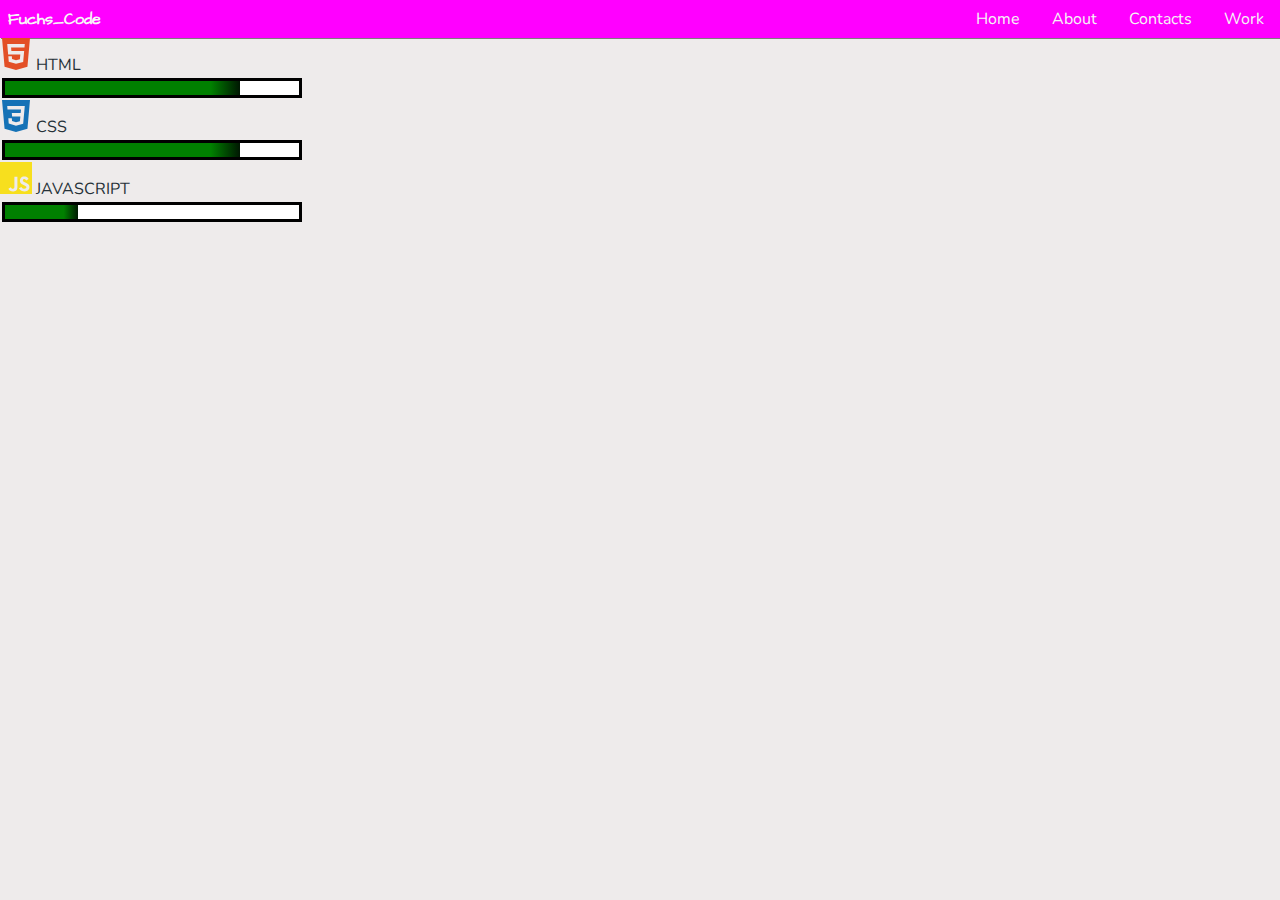
==== pages/about.html @ a2cf9af6 "Add files via upload" ====
<!DOCTYPE html>
<html lang="pt-BR">
  <head>
    <meta charset="UTF-8" />
    <meta http-equiv="X-UA-Compatible" content="IE=edge" />
    <meta name="viewport" content="width=device-width, initial-scale=1.0" />
    <title>Fuchs_Code</title>

    <link rel="preconnect" href="https://fonts.googleapis.com" />
    <link rel="preconnect" href="https://fonts.gstatic.com" crossorigin />
    <link
      href="https://fonts.googleapis.com/css2?family=Architects+Daughter&family=Nunito:wght@200;300;400;600&display=swap"
      rel="stylesheet"
    />

    <link rel="stylesheet" href="../styles/reset.css" />
    <link rel="stylesheet" href="../styles/about.css">
  </head>
  <body class="page-landing">
    <div class="container">
      <header>
        <h3>Fuchs_Code</h3>

        <nav id="navigation">
          <ul>
            <li><a href="../index.html">Home</a></li>
            <li><a href="#">About</a></li>
            <li><a href="../pages/contacts.html">Contacts</a></li>
            <li><a href="../pages/apps.html">Work</a></li>
          </ul>
        </nav>
      </header>
      <main>
        <div class="content">
          <ul>
            <li>
              <img src="../assets/icons/html5.svg" alt="" srcset="">
              HTML
            </li>
            <li>
              <p class="progress_html"></p>
            </li>
            <li>
              <img src="../assets/icons/css3.svg" alt="" srcset="">
              CSS
            </li>
            <li>
              <p class="progress_css"></p>
            </li>
            <li>
              <img src="../assets/icons/javascript.svg" alt="" srcset="">
              JAVASCRIPT
            </li>
            <li>
              <p class="progress_js"></p>
            </li>
          </ul>          
        </div>          
      </main>
    </div>
  </body>
</html>
---- styles/about.css ----
.progress_html{
    width: 300px;
    height: 20px;
    margin: 2px;
    border: medium solid black;
    background: linear-gradient(to right, green 70%, rgb(0, 22, 2) 80%, white 10%);
}

.progress_css{
    width: 300px;
    height: 20px;
    margin: 2px;
    border: medium solid black;
    background: linear-gradient(to right, green 70%, rgb(0, 22, 2) 80%, white 10%);
}

.progress_js{
    width: 300px;
    height: 20px;
    margin: 2px;
    border: medium solid black;
    background: linear-gradient(to right, green 20%, rgb(0, 22, 2) 25%, white 25%);
}
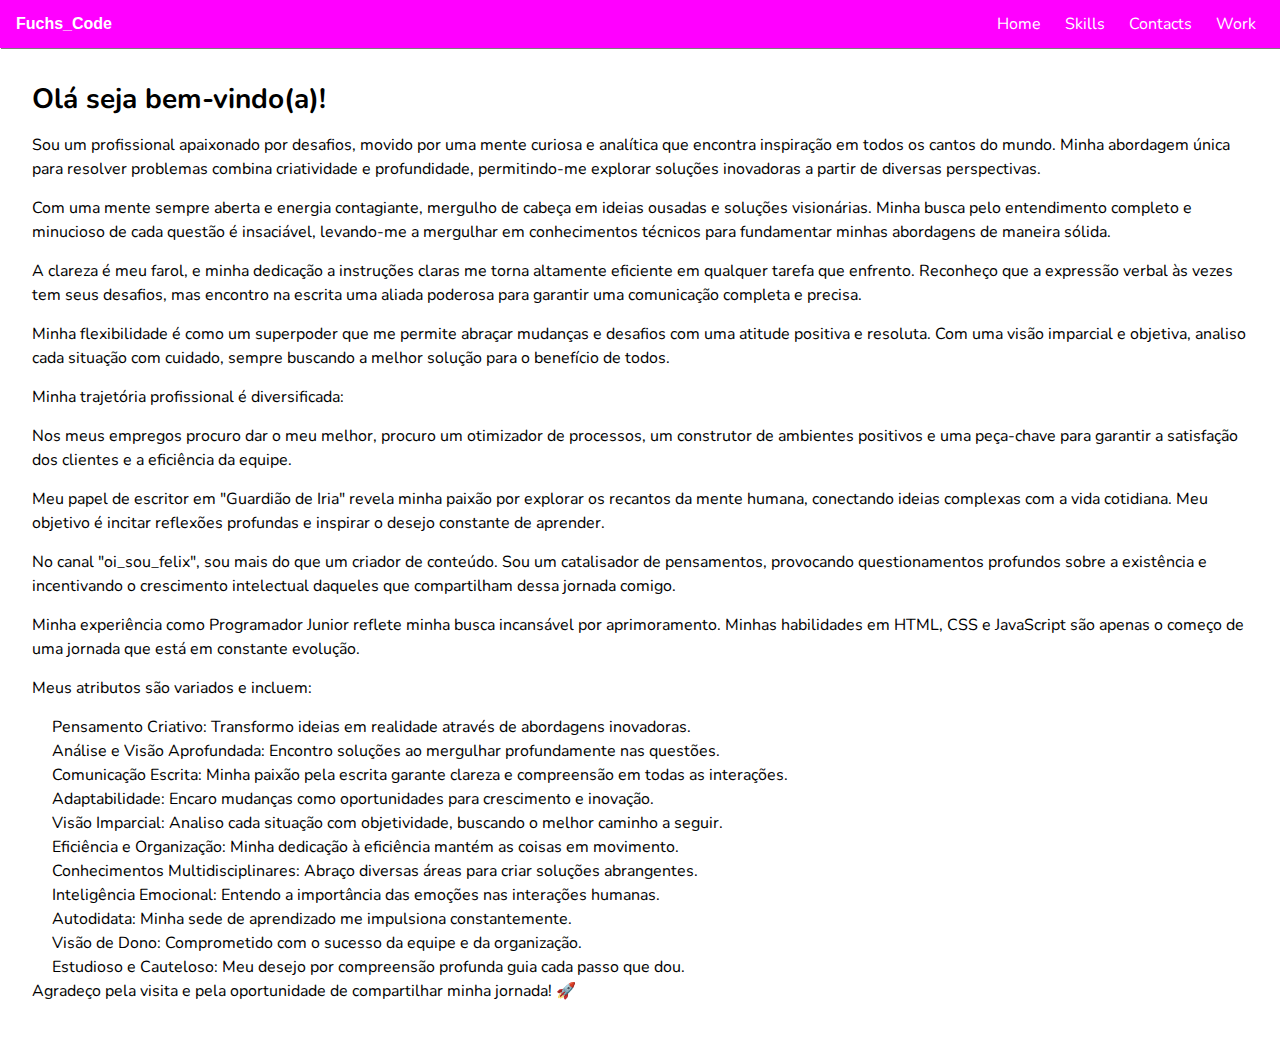
==== commit 0a55159e: "Add files via upload" ====
--- a/pages/about.html
+++ b/pages/about.html
@@ -19,44 +19,58 @@
   <body class="page-landing">
     <div class="container">
       <header>
-        <h3>Fuchs_Code</h3>
-
-        <nav id="navigation">
-          <ul>
-            <li><a href="../index.html">Home</a></li>
-            <li><a href="#">About</a></li>
-            <li><a href="../pages/contacts.html">Contacts</a></li>
-            <li><a href="../pages/apps.html">Work</a></li>
+        <a href="../index.html" id="logo">Fuchs_Code</a>
+        <nav id="nav">
+          <button onclick="Menu.toggleMenu()" id="btn-mobile">
+            <span id="span"></span>
+          </button>
+          <ul id="menu">
+            <li>
+              <a href="../index.html">Home</a>
+            </li>
+            <li>
+              <a class="active" href="./skills.html">Skills</a>
+            </li>
+            <li>
+              <a href="./contacts.html">Contacts</a>
+            </li>
+            <li>
+              <a href="./work.html">Work</a>
+            </li>
           </ul>
         </nav>
       </header>
       <main>
         <div class="content">
+          <h1>Olá seja bem-vindo(a)!</h1>
+          <p>Sou um profissional apaixonado por desafios, movido por uma mente curiosa e analítica que encontra inspiração em todos os cantos do mundo. Minha abordagem única para resolver problemas combina criatividade e profundidade, permitindo-me explorar soluções inovadoras a partir de diversas perspectivas.</p>
+          <p>Com uma mente sempre aberta e energia contagiante, mergulho de cabeça em ideias ousadas e soluções visionárias. Minha busca pelo entendimento completo e minucioso de cada questão é insaciável, levando-me a mergulhar em conhecimentos técnicos para fundamentar minhas abordagens de maneira sólida.</p>
+          <p>A clareza é meu farol, e minha dedicação a instruções claras me torna altamente eficiente em qualquer tarefa que enfrento. Reconheço que a expressão verbal às vezes tem seus desafios, mas encontro na escrita uma aliada poderosa para garantir uma comunicação completa e precisa.</p>
+          <p>Minha flexibilidade é como um superpoder que me permite abraçar mudanças e desafios com uma atitude positiva e resoluta. Com uma visão imparcial e objetiva, analiso cada situação com cuidado, sempre buscando a melhor solução para o benefício de todos.</p>
+          <p>Minha trajetória profissional é diversificada:</p>
+          <p>Nos meus empregos procuro dar o meu melhor, procuro um otimizador de processos, um construtor de ambientes positivos e uma peça-chave para garantir a satisfação dos clientes e a eficiência da equipe.</p>
+          <p>Meu papel de escritor em "Guardião de Iria" revela minha paixão por explorar os recantos da mente humana, conectando ideias complexas com a vida cotidiana. Meu objetivo é incitar reflexões profundas e inspirar o desejo constante de aprender.</p>
+          <p>No canal "oi_sou_felix", sou mais do que um criador de conteúdo. Sou um catalisador de pensamentos, provocando questionamentos profundos sobre a existência e incentivando o crescimento intelectual daqueles que compartilham dessa jornada comigo.</p>
+          <p>Minha experiência como Programador Junior reflete minha busca incansável por aprimoramento. Minhas habilidades em HTML, CSS e JavaScript são apenas o começo de uma jornada que está em constante evolução.</p>
+          <p>Meus atributos são variados e incluem:</p>
           <ul>
-            <li>
-              <img src="../assets/icons/html5.svg" alt="" srcset="">
-              HTML
-            </li>
-            <li>
-              <p class="progress_html"></p>
-            </li>
-            <li>
-              <img src="../assets/icons/css3.svg" alt="" srcset="">
-              CSS
-            </li>
-            <li>
-              <p class="progress_css"></p>
-            </li>
-            <li>
-              <img src="../assets/icons/javascript.svg" alt="" srcset="">
-              JAVASCRIPT
-            </li>
-            <li>
-              <p class="progress_js"></p>
-            </li>
-          </ul>          
-        </div>          
+              <li>Pensamento Criativo: Transformo ideias em realidade através de abordagens inovadoras.</li>
+              <li>Análise e Visão Aprofundada: Encontro soluções ao mergulhar profundamente nas questões.</li>
+              <li>Comunicação Escrita: Minha paixão pela escrita garante clareza e compreensão em todas as interações.</li>
+              <li>Adaptabilidade: Encaro mudanças como oportunidades para crescimento e inovação.</li>
+              <li>Visão Imparcial: Analiso cada situação com objetividade, buscando o melhor caminho a seguir.</li>
+              <li>Eficiência e Organização: Minha dedicação à eficiência mantém as coisas em movimento.</li>
+              <li>Conhecimentos Multidisciplinares: Abraço diversas áreas para criar soluções abrangentes.</li>
+              <li>Inteligência Emocional: Entendo a importância das emoções nas interações humanas.</li>
+              <li>Autodidata: Minha sede de aprendizado me impulsiona constantemente.</li>
+              <li>Visão de Dono: Comprometido com o sucesso da equipe e da organização.</li>
+              <li>Estudioso e Cauteloso: Meu desejo por compreensão profunda guia cada passo que dou.</li>
+          </ul>
+          <p>Agradeço pela visita e pela oportunidade de compartilhar minha jornada! 🚀</p>
+      </div>      
       </main>
     </div>
+
+    <script src="../scripts/main.js"></script>
   </body>
 </html>
--- a/styles/about.css
+++ b/styles/about.css
@@ -1,24 +1,32 @@
-
-.progress_html{
-    width: 300px;
-    height: 20px;
-    margin: 2px;
-    border: medium solid black;
-    background: linear-gradient(to right, green 70%, rgb(0, 22, 2) 80%, white 10%);
+.content {
+    padding: 2rem;
 }
 
-.progress_css{
-    width: 300px;
-    height: 20px;
-    margin: 2px;
-    border: medium solid black;
-    background: linear-gradient(to right, green 70%, rgb(0, 22, 2) 80%, white 10%);
+h1 {
+    font-size: 28px;
+    margin-bottom: 15px;
 }
 
-.progress_js{
-    width: 300px;
-    height: 20px;
-    margin: 2px;
-    border: medium solid black;
-    background: linear-gradient(to right, green 20%, rgb(0, 22, 2) 25%, white 25%);
+p {
+    font-size: 16px;
+    line-height: 1.5;
+    margin-bottom: 15px;
+}
+
+main div > ul {
+    font-size: 16px;
+    line-height: 1.5;
+    margin: 0;
+    padding-left: 20px;
+}
+
+
+@media (max-width: 768px) {
+    h1 {
+        font-size: 24px;
+    }
+
+    main > p, ul {
+        font-size: 14px;
+    }
 }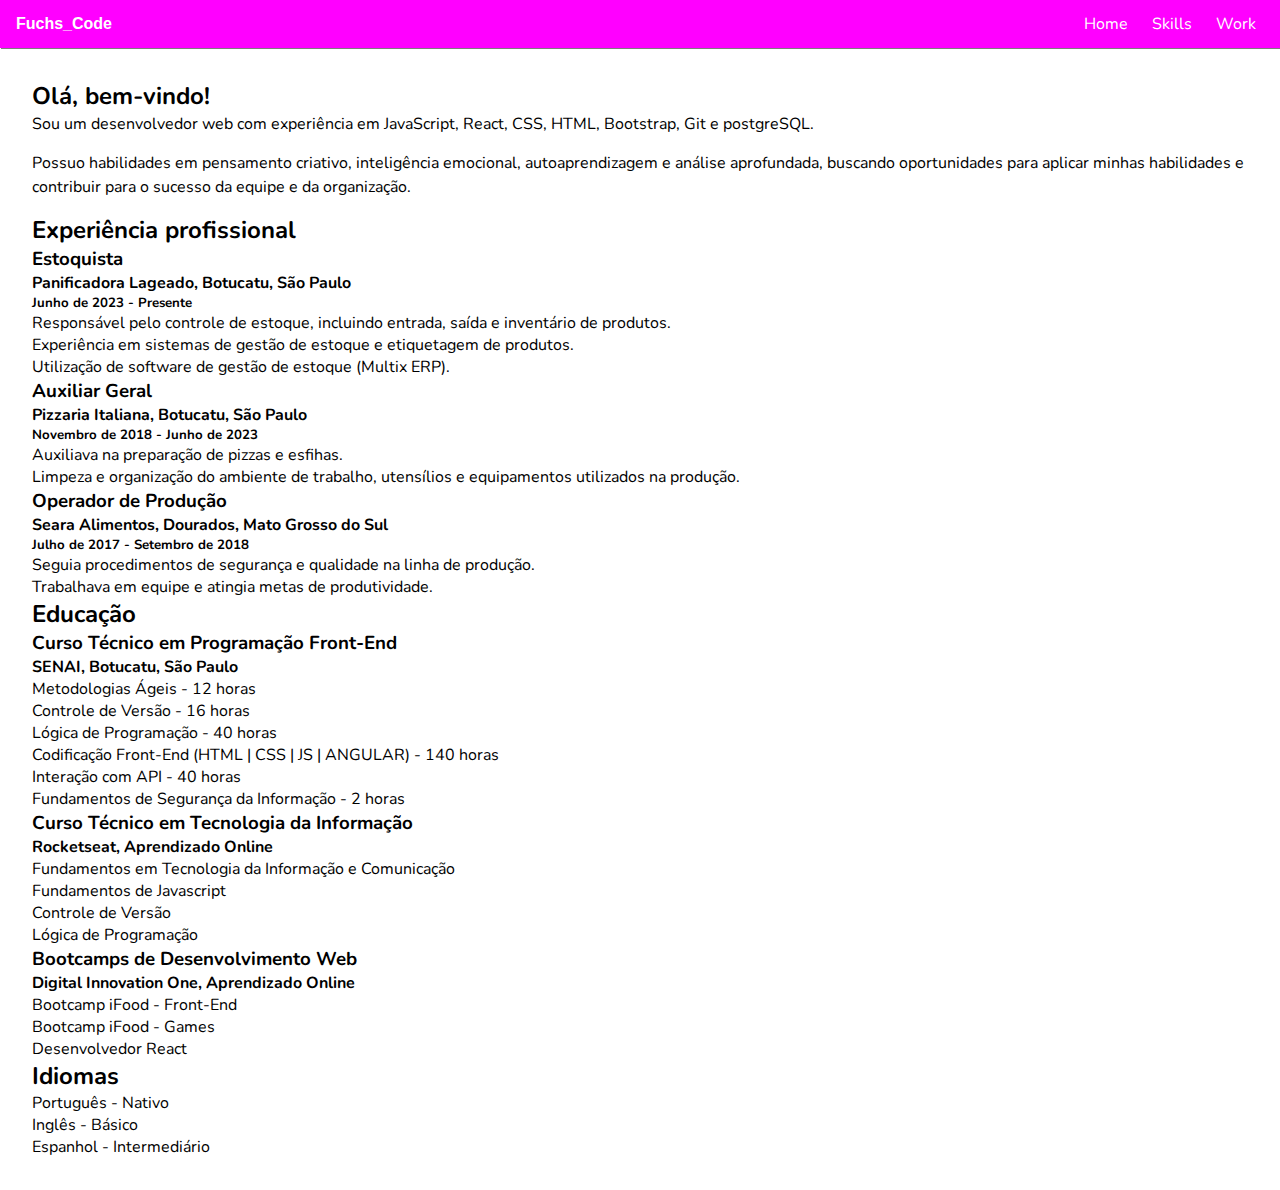
==== commit 6d5c3707: "atualização e excluzão de pages" ====
--- a/pages/about.html
+++ b/pages/about.html
@@ -15,6 +15,7 @@
 
     <link rel="stylesheet" href="../styles/reset.css" />
     <link rel="stylesheet" href="../styles/about.css">
+    <script defer src="../scripts/main.js"></script>
   </head>
   <body class="page-landing">
     <div class="container">
@@ -32,45 +33,103 @@
               <a class="active" href="./skills.html">Skills</a>
             </li>
             <li>
-              <a href="./contacts.html">Contacts</a>
-            </li>
-            <li>
               <a href="./work.html">Work</a>
             </li>
           </ul>
         </nav>
       </header>
-      <main>
-        <div class="content">
-          <h1>Olá seja bem-vindo(a)!</h1>
-          <p>Sou um profissional apaixonado por desafios, movido por uma mente curiosa e analítica que encontra inspiração em todos os cantos do mundo. Minha abordagem única para resolver problemas combina criatividade e profundidade, permitindo-me explorar soluções inovadoras a partir de diversas perspectivas.</p>
-          <p>Com uma mente sempre aberta e energia contagiante, mergulho de cabeça em ideias ousadas e soluções visionárias. Minha busca pelo entendimento completo e minucioso de cada questão é insaciável, levando-me a mergulhar em conhecimentos técnicos para fundamentar minhas abordagens de maneira sólida.</p>
-          <p>A clareza é meu farol, e minha dedicação a instruções claras me torna altamente eficiente em qualquer tarefa que enfrento. Reconheço que a expressão verbal às vezes tem seus desafios, mas encontro na escrita uma aliada poderosa para garantir uma comunicação completa e precisa.</p>
-          <p>Minha flexibilidade é como um superpoder que me permite abraçar mudanças e desafios com uma atitude positiva e resoluta. Com uma visão imparcial e objetiva, analiso cada situação com cuidado, sempre buscando a melhor solução para o benefício de todos.</p>
-          <p>Minha trajetória profissional é diversificada:</p>
-          <p>Nos meus empregos procuro dar o meu melhor, procuro um otimizador de processos, um construtor de ambientes positivos e uma peça-chave para garantir a satisfação dos clientes e a eficiência da equipe.</p>
-          <p>Meu papel de escritor em "Guardião de Iria" revela minha paixão por explorar os recantos da mente humana, conectando ideias complexas com a vida cotidiana. Meu objetivo é incitar reflexões profundas e inspirar o desejo constante de aprender.</p>
-          <p>No canal "oi_sou_felix", sou mais do que um criador de conteúdo. Sou um catalisador de pensamentos, provocando questionamentos profundos sobre a existência e incentivando o crescimento intelectual daqueles que compartilham dessa jornada comigo.</p>
-          <p>Minha experiência como Programador Junior reflete minha busca incansável por aprimoramento. Minhas habilidades em HTML, CSS e JavaScript são apenas o começo de uma jornada que está em constante evolução.</p>
-          <p>Meus atributos são variados e incluem:</p>
+      <main class="content">
+        <section id="about-me">
+          <h2>Olá, bem-vindo!</h2>
+          <p>
+            Sou um desenvolvedor web com experiência em JavaScript, React, CSS, HTML, Bootstrap, Git e postgreSQL. 
+          </p>
+          <p>
+            Possuo habilidades em pensamento criativo, inteligência emocional, autoaprendizagem e análise aprofundada, buscando oportunidades para aplicar minhas habilidades e contribuir para o sucesso da equipe e da organização.
+          </p>
+        </section>
+        
+        <section id="professional-experience">
+          <h2>Experiência profissional</h2>
           <ul>
-              <li>Pensamento Criativo: Transformo ideias em realidade através de abordagens inovadoras.</li>
-              <li>Análise e Visão Aprofundada: Encontro soluções ao mergulhar profundamente nas questões.</li>
-              <li>Comunicação Escrita: Minha paixão pela escrita garante clareza e compreensão em todas as interações.</li>
-              <li>Adaptabilidade: Encaro mudanças como oportunidades para crescimento e inovação.</li>
-              <li>Visão Imparcial: Analiso cada situação com objetividade, buscando o melhor caminho a seguir.</li>
-              <li>Eficiência e Organização: Minha dedicação à eficiência mantém as coisas em movimento.</li>
-              <li>Conhecimentos Multidisciplinares: Abraço diversas áreas para criar soluções abrangentes.</li>
-              <li>Inteligência Emocional: Entendo a importância das emoções nas interações humanas.</li>
-              <li>Autodidata: Minha sede de aprendizado me impulsiona constantemente.</li>
-              <li>Visão de Dono: Comprometido com o sucesso da equipe e da organização.</li>
-              <li>Estudioso e Cauteloso: Meu desejo por compreensão profunda guia cada passo que dou.</li>
+            <li>
+              <h3>Estoquista</h3>
+              <h4>Panificadora Lageado, Botucatu, São Paulo</h4>
+              <h5>Junho de 2023 - Presente</h5>
+              <ul>
+                <li>Responsável pelo controle de estoque, incluindo entrada, saída e inventário de produtos.</li>
+                <li>Experiência em sistemas de gestão de estoque e etiquetagem de produtos.</li>
+                <li>Utilização de software de gestão de estoque (Multix ERP).</li>
+              </ul>
+            </li>
+            <li>
+              <h3>Auxiliar Geral</h3>
+              <h4>Pizzaria Italiana, Botucatu, São Paulo</h4>
+              <h5>Novembro de 2018 - Junho de 2023</h5>
+              <ul>
+                <li>Auxiliava na preparação de pizzas e esfihas.</li>
+                <li>Limpeza e organização do ambiente de trabalho, utensílios e equipamentos utilizados na produção.</li>
+              </ul>
+            </li>
+            <li>
+              <h3>Operador de Produção</h3>
+              <h4>Seara Alimentos, Dourados, Mato Grosso do Sul</h4>
+              <h5>Julho de 2017 - Setembro de 2018</h5>
+              <ul>
+                <li>Seguia procedimentos de segurança e qualidade na linha de produção.</li>
+                <li>Trabalhava em equipe e atingia metas de produtividade.</li>
+              </ul>
+            </li>
           </ul>
-          <p>Agradeço pela visita e pela oportunidade de compartilhar minha jornada! 🚀</p>
-      </div>      
+        </section>
+        
+        <section id="education">
+          <h2>Educação</h2>
+          <ul>
+            <li>
+              <h3>Curso Técnico em Programação Front-End</h3>
+              <h4>SENAI, Botucatu, São Paulo</h4>
+              <ul>
+                <li>Metodologias Ágeis - 12 horas</li>
+                <li>Controle de Versão - 16 horas</li>
+                <li>Lógica de Programação - 40 horas</li>
+                <li>Codificação Front-End (HTML | CSS | JS | ANGULAR) - 140 horas</li>
+                <li>Interação com API - 40 horas</li>
+                <li>Fundamentos de Segurança da Informação - 2 horas</li>
+              </ul>
+            </li>
+            <li>
+              <h3>Curso Técnico em Tecnologia da Informação</h3>
+              <h4>Rocketseat, Aprendizado Online</h4>
+              <ul>
+                <li>Fundamentos em Tecnologia da Informação e Comunicação</li>
+                <li>Fundamentos de Javascript</li>
+                <li>Controle de Versão</li>
+                <li>Lógica de Programação</li>
+              </ul>
+            </li>
+            <li>
+              <h3>Bootcamps de Desenvolvimento Web</h3>
+              <h4>Digital Innovation One, Aprendizado Online</h4>
+              <ul>
+                <li>Bootcamp iFood - Front-End</li>
+                <li>Bootcamp iFood - Games</li>
+                <li>Desenvolvedor React</li>
+              </ul>
+            </li>
+          </ul>
+        </section>
+        
+        <section id="language">
+          <h2>Idiomas</h2>
+          <ul>
+            <li>Português - Nativo</li>
+            <li>Inglês - Básico</li>
+            <li>Espanhol - Intermediário</li>
+          </ul>
+        </section>
+        
       </main>
     </div>
-
-    <script src="../scripts/main.js"></script>
   </body>
 </html>
--- a/styles/about.css
+++ b/styles/about.css
@@ -1,5 +1,7 @@
 .content {
     padding: 2rem;
+    display: flex;
+    flex-direction: column;
 }
 
 h1 {
